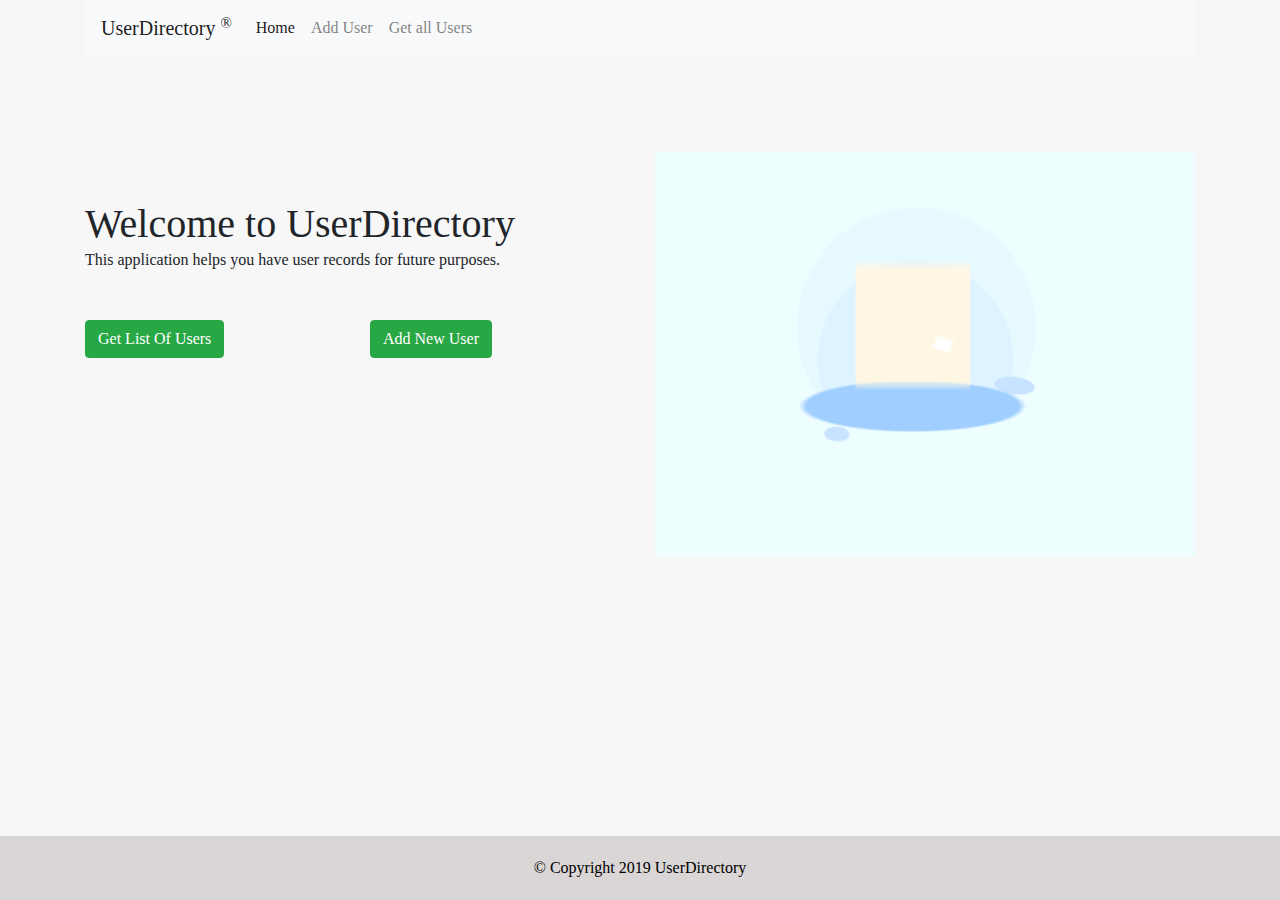
==== apps/userdirectory_app/templates/userdirectory_app/index.html @ 4242eb31 "user directory app" ====
<!DOCTYPE html>
<html>
    <head>
    <!-- Required meta tags -->
    <meta charset="utf-8">
    <meta name="viewport" content="width=device-width, initial-scale=1, shrink-to-fit=no">

<!-- Bootstrap custom settings -->
            <link rel="stylesheet" href="https://maxcdn.bootstrapcdn.com/bootstrap/4.0.0/css/bootstrap.min.css" integrity="sha384-Gn5384xqQ1aoWXA+058RXPxPg6fy4IWvTNh0E263XmFcJlSAwiGgFAW/dAiS6JXm" crossorigin="anonymous">
            <link rel="stylesheet" href="../../static/userdirectory_app/css/main.css">
            <link rel="stylesheet" href="../../static/userdirectory_app/css/res.css">
        <title>
            User Directory
        </title>
    </head>
    <body>
<div class="container">
    <nav class="navbar navbar-expand-lg navbar-light bg-light">
        <a class="navbar-brand" href="/">
        <h5>
            UserDirectory <sup> &reg; </sup>
        </h5>
        </a>
        <button class="navbar-toggler" type="button" data-toggle="collapse" data-target="#navbarSupportedContent" aria-controls="navbarSupportedContent" aria-expanded="false" aria-label="Toggle navigation">
          <span class="navbar-toggler-icon"></span>
        </button>
      
        <div class="collapse navbar-collapse" id="navbarSupportedContent">
          <ul class="navbar-nav mr-auto">
            <li class="nav-item active">
              <a class="nav-link" href="/">Home <span class="sr-only">(current)</span></a>
            </li>
            <li class="nav-item">
              <a class="nav-link" href="/add">Add User</a>
            </li>
            <li class="nav-item">
                <a class="nav-link" href="/list">Get all Users</a>
              </li>
          </ul>
        </div>
      </nav>
</div>
        <div class="container-fluid my-0 header_bg pb-5">
          <div class="container pt-5 pb-5">
            <div class="row pt-5">
            <div class="col-md-6 pt-5 header_desc">
            <h1>
            <span>
             Welcome to UserDirectory
            </span>
            </h1>
            <p>
              This application helps you have user records for future purposes.
              </p>
              <div class="row py-5 ">
                    <div class="col-md-6 ">
                    <a href="list" class="btn btn-success">
                    Get List Of Users
                    </a>
                    </div>
                    <div class="col-md-6">
                    <a href="add" class="btn btn-success">
                    Add New User
                    </a>
                    </div>
                  </div>
            </div>
            <div class="col-md-6">
                <img src="../../static/userdirectory_app/images/evaluation_2x.gif" alt="Italian Trulli" style="height: 100%; width: 100%">
            </div>
            </div>
          </div>
        </div>
        <div class="footer">
            <footer>
               <p>&copy; Copyright 2019 UserDirectory</p>
            </footer>
       </div>
        <script src="https://code.jquery.com/jquery-3.2.1.slim.min.js" integrity="sha384-KJ3o2DKtIkvYIK3UENzmM7KCkRr/rE9/Qpg6aAZGJwFDMVNA/GpGFF93hXpG5KkN" crossorigin="anonymous"></script>
        <script src="https://cdnjs.cloudflare.com/ajax/libs/popper.js/1.12.9/umd/popper.min.js" integrity="sha384-ApNbgh9B+Y1QKtv3Rn7W3mgPxhU9K/ScQsAP7hUibX39j7fakFPskvXusvfa0b4Q" crossorigin="anonymous"></script>
        <script src="https://maxcdn.bootstrapcdn.com/bootstrap/4.0.0/js/bootstrap.min.js" integrity="sha384-JZR6Spejh4U02d8jOt6vLEHfe/JQGiRRSQQxSfFWpi1MquVdAyjUar5+76PVCmYl" crossorigin="anonymous"></script>
    </body>
</html>
---- apps/userdirectory_app/static/userdirectory_app/css/main.css ----
/* General Style */

* {
    box-sizing: border-box;
}

body, html {
    padding: 0;
    margin: 0;
    font-family: "Georgia"
}

body {
    background-color: rgb(247, 247, 247) !important;
}

::-webkit-scrollbar {
    background: transparent;
    width: 8px;
    height: 8px;
  }
  ::-webkit-scrollbar-thumb {
    background-color: #1ba01f53;
    border-radius: 20px;
  }
  ::-webkit-scrollbar-thumb:hover {
    background-color: rgba(0, 0, 0, 0.3);
  }

  /* .margin */

  h1, h2, h3, h4, h5, h6, p, i, a {
      margin: 0;
  }

  #labelId {
      width: 100%
  }

  input {
    width: 100%;
    background: #F5F5F5;
    border: 3px solid #E3E6EA;
    border-radius: 4px;
    padding: 12px;
  }

  .input_div {
    overflow: auto;
    width: 100%;
    margin-top: 20px;
    margin-bottom: 20px;    
}

.btn_full_width {
    overflow: auto;
    width: 100% !important;
}

.btn_full_width button {
    width: 100%;
    padding: 16px 30px;
    border: none;
    cursor: pointer;
}

.green_btn button {
    background-color: #10C06D;
    color: #ffffff;
    transition: .4s;
}

.green_btn button:hover {
    background-color: #0da45d;
}
/*  */

/* Login Page */

.add_user_left_section {
    width: 39%;
    height: 100vh;
    padding: 60px;
    background: linear-gradient(rgba(0,0,0,0.8), rgba(0,0,0,0.8)), url("../images/img.jpg");
    background-position: center center;
    background-repeat: no-repeat;
    background-size: cover;
    float: left;

    display: flex;
    flex-direction: column;
    justify-content: space-between;
    position: fixed;

}

.custom_logo {
    width: 100%;
    overflow: auto;
    float: left;

    color: white;
}

.welcome_note {
    width: 100%;
    float: left;
    align-self: center;
    color: white;
}

.welcome_note p {
    font-size: 14px;
    line-height: 21px;
}


.add_user_right_section {
    width: calc(100% - 30.84%);
    float: left;
    margin-left: 30.84%;
}

.add_user_mini_nav {
    width: 100%;
    display: flex;
    flex-direction: row;
    justify-content: flex-end;

    padding: 60px;
}

.add_user_mini_nav p {
    color: #919AA3;
    margin-top: 10px;
}

.btn_getStarted {
    border: none;
    padding: 10px 25px;
    box-shadow: 0px 5px 20px rgba(24, 37, 56, 0.1);
    background-color: #ffffff;
    border-radius: 4px;
    cursor: pointer;

    transition: box-shadow .3s, transform .2s;
}

.btn_getStarted:hover {
    box-shadow: 0px 5px 5px rgba(24, 37, 56, 0.1);;
}

.btn_getStarted:active {
    border: none !important;
    transform: translateY(4px);
}

.add_user_mini_nav div {
    margin-left: 1.5%;
    margin-right: 1.5%;
}

.add_user_form_div {
    width: 45%;
    margin: 40px 27.5%;
    background: #FFFFFF;
    box-shadow: 0px 0px 2px rgba(0, 0, 0, 0.15);
    border-radius: 5px;
    padding: 60px;
    overflow: auto;
}

.form_title {
    width: 100%;
}

.form_title p {
    color: #898D92;
    font-size: 14px;
    line-height: 23px;
}

.btn_below_link {
    width: 100%;
    overflow: auto;
    display: flex;
    flex-direction: row;
    justify-content: space-between;
    padding-bottom: 15px;
    padding-top: 15px;
}

.btn_below_link a {
    color: #10C06D;
    text-decoration: none;
    font-style: normal;
    font-weight: bold;
    font-size: 14px;
    line-height: 19px;
    transition: .3s;
}

.btn_below_link a:hover {
    text-decoration: none;
    letter-spacing: 1px;
    color: #10C06D;
}

.footer {
    z-index: 1;
    position: fixed;
    left: 0;
    bottom: 0;
    width: 100%;
    background-color: #dad6d6;
    color: rgb(0, 0, 0);
    text-align: center;
    padding: 20px;
  }
---- apps/userdirectory_app/static/userdirectory_app/css/res.css ----
@media only screen and (max-width: 1200px) {
    .add_user_left_section {
        width: 40% !important;
    }

    .add_user_right_section {
        width: 60% !important;
        margin-left: 40% !important;
    }

    .add_user_form_div {
        width: 64% !important;
        margin-left: 18% !important;
        margin-right: 18% !important;
    }
}

@media only screen and (max-width: 700px) {
    .add_user_left_section {
        display: none;
    }

    .add_user_right_section {
        width: 100% !important;
        margin-left: 0 !important;
    }

    .add_user_form_div {
        width: 94% !important;
        margin-left: 3% !important;
        margin-right: 3% !important;
    }

    .add_user_mini_nav {
        padding-left: 10px;
        padding-right: 10px;
    }
}
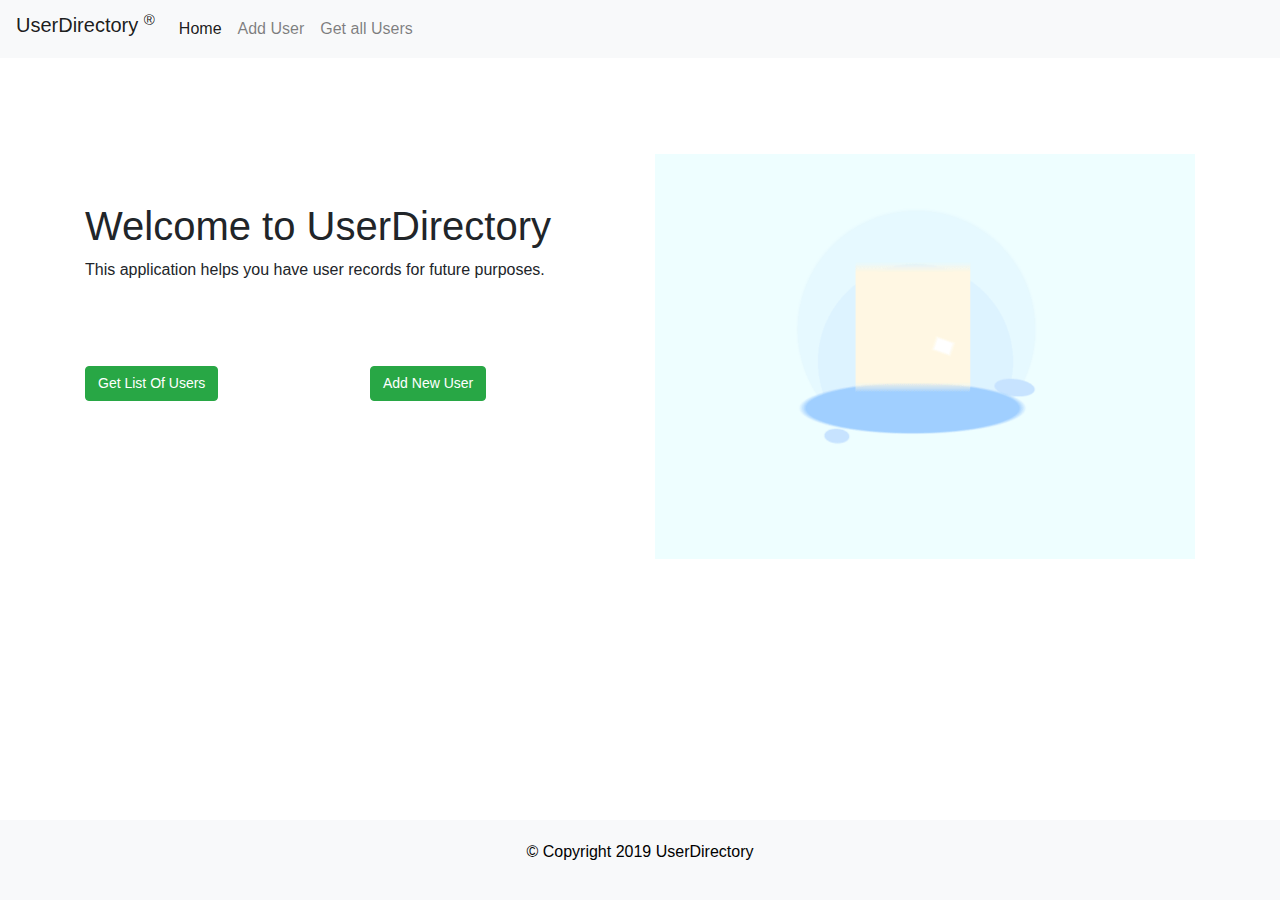
==== commit 63eb6a5b: "fix add bug" ====
--- a/apps/userdirectory_app/templates/userdirectory_app/index.html
+++ b/apps/userdirectory_app/templates/userdirectory_app/index.html
@@ -14,7 +14,6 @@
         </title>
     </head>
     <body>
-<div class="container">
     <nav class="navbar navbar-expand-lg navbar-light bg-light">
         <a class="navbar-brand" href="/">
         <h5>
@@ -39,7 +38,6 @@
           </ul>
         </div>
       </nav>
-</div>
         <div class="container-fluid my-0 header_bg pb-5">
           <div class="container pt-5 pb-5">
             <div class="row pt-5">
@@ -66,12 +64,20 @@
                   </div>
             </div>
             <div class="col-md-6">
-                <img src="../../static/userdirectory_app/images/evaluation_2x.gif" alt="Italian Trulli" style="height: 100%; width: 100%">
+                <img src="../../static/userdirectory_app/images/evaluation_2x.gif" alt="User Directory" style="height: 100%; width: 100%">
             </div>
             </div>
           </div>
         </div>
-        <div class="footer">
+        <div class="footer" id="footer" style="	z-index: 1;
+        position: fixed;
+        left: 0;
+        bottom: 0;
+        width: 100%;
+        background-color: #f8f9fa;
+        color: black;
+        text-align: center;
+        padding: 20px;">
             <footer>
                <p>&copy; Copyright 2019 UserDirectory</p>
             </footer>
--- a/apps/userdirectory_app/static/userdirectory_app/css/main.css
+++ b/apps/userdirectory_app/static/userdirectory_app/css/main.css
@@ -1,220 +1,45 @@
-
-/* General Style */
-
-* {
-    box-sizing: border-box;
+html,body { 
+	height: 100%; 
 }
 
-body, html {
-    padding: 0;
-    margin: 0;
-    font-family: "Georgia"
+.global-container{
+	height:100%;
+	display: flex;
+	align-items: center;
+	justify-content: center;
+	background-color: #f5f5f5;
 }
 
-body {
-    background-color: rgb(247, 247, 247) !important;
+form{
+	padding-top: 10px;
+	font-size: 14px;
+	margin-top: 30px;
 }
 
-::-webkit-scrollbar {
-    background: transparent;
-    width: 8px;
-    height: 8px;
-  }
-  ::-webkit-scrollbar-thumb {
-    background-color: #1ba01f53;
-    border-radius: 20px;
-  }
-  ::-webkit-scrollbar-thumb:hover {
-    background-color: rgba(0, 0, 0, 0.3);
-  }
-
-  /* .margin */
-
-  h1, h2, h3, h4, h5, h6, p, i, a {
-      margin: 0;
-  }
-
-  #labelId {
-      width: 100%
-  }
-
-  input {
-    width: 100%;
-    background: #F5F5F5;
-    border: 3px solid #E3E6EA;
-    border-radius: 4px;
-    padding: 12px;
-  }
-
-  .input_div {
-    overflow: auto;
-    width: 100%;
-    margin-top: 20px;
-    margin-bottom: 20px;    
+.card-title{
+	font-weight:300;
+	/* text-align: center; */
 }
 
-.btn_full_width {
-    overflow: auto;
-    width: 100% !important;
-}
-
-.btn_full_width button {
-    width: 100%;
-    padding: 16px 30px;
-    border: none;
-    cursor: pointer;
-}
-
-.green_btn button {
-    background-color: #10C06D;
-    color: #ffffff;
-    transition: .4s;
-}
-
-.green_btn button:hover {
-    background-color: #0da45d;
-}
-/*  */
-
-/* Login Page */
-
-.add_user_left_section {
-    width: 39%;
-    height: 100vh;
-    padding: 60px;
-    background: linear-gradient(rgba(0,0,0,0.8), rgba(0,0,0,0.8)), url("../images/img.jpg");
-    background-position: center center;
-    background-repeat: no-repeat;
-    background-size: cover;
-    float: left;
-
-    display: flex;
-    flex-direction: column;
-    justify-content: space-between;
-    position: fixed;
-
-}
-
-.custom_logo {
-    width: 100%;
-    overflow: auto;
-    float: left;
-
-    color: white;
-}
-
-.welcome_note {
-    width: 100%;
-    float: left;
-    align-self: center;
-    color: white;
-}
-
-.welcome_note p {
-    font-size: 14px;
-    line-height: 21px;
+.btn{
+	font-size: 14px;
+	margin-top:20px;
 }
 
 
-.add_user_right_section {
-    width: calc(100% - 30.84%);
-    float: left;
-    margin-left: 30.84%;
-}
-
-.add_user_mini_nav {
-    width: 100%;
-    display: flex;
-    flex-direction: row;
-    justify-content: flex-end;
-
-    padding: 60px;
-}
-
-.add_user_mini_nav p {
-    color: #919AA3;
-    margin-top: 10px;
-}
-
-.btn_getStarted {
-    border: none;
-    padding: 10px 25px;
-    box-shadow: 0px 5px 20px rgba(24, 37, 56, 0.1);
-    background-color: #ffffff;
-    border-radius: 4px;
-    cursor: pointer;
-
-    transition: box-shadow .3s, transform .2s;
-}
-
-.btn_getStarted:hover {
-    box-shadow: 0px 5px 5px rgba(24, 37, 56, 0.1);;
-}
-
-.btn_getStarted:active {
-    border: none !important;
-    transform: translateY(4px);
-}
-
-.add_user_mini_nav div {
-    margin-left: 1.5%;
-    margin-right: 1.5%;
-}
-
-.add_user_form_div {
-    width: 45%;
-    margin: 40px 27.5%;
-    background: #FFFFFF;
-    box-shadow: 0px 0px 2px rgba(0, 0, 0, 0.15);
-    border-radius: 5px;
-    padding: 60px;
-    overflow: auto;
-}
-
-.form_title {
-    width: 100%;
-}
-
-.form_title p {
-    color: #898D92;
-    font-size: 14px;
-    line-height: 23px;
-}
-
-.btn_below_link {
-    width: 100%;
-    overflow: auto;
-    display: flex;
-    flex-direction: row;
-    justify-content: space-between;
-    padding-bottom: 15px;
-    padding-top: 15px;
-}
-
-.btn_below_link a {
-    color: #10C06D;
-    text-decoration: none;
-    font-style: normal;
-    font-weight: bold;
-    font-size: 14px;
-    line-height: 19px;
-    transition: .3s;
-}
-
-.btn_below_link a:hover {
-    text-decoration: none;
-    letter-spacing: 1px;
-    color: #10C06D;
+.user-form{ 
+	width:330px;
+	margin:20px;
 }
 
 .footer {
-    z-index: 1;
-    position: fixed;
-    left: 0;
-    bottom: 0;
-    width: 100%;
-    background-color: #dad6d6;
-    color: rgb(0, 0, 0);
-    text-align: center;
-    padding: 20px;
-  }
+	z-index: 1;
+	position: fixed;
+	left: 0;
+	bottom: 0;
+	width: 100%;
+	background-color: #161212;
+	color: white;
+	text-align: center;
+	padding: 20px;
+  }